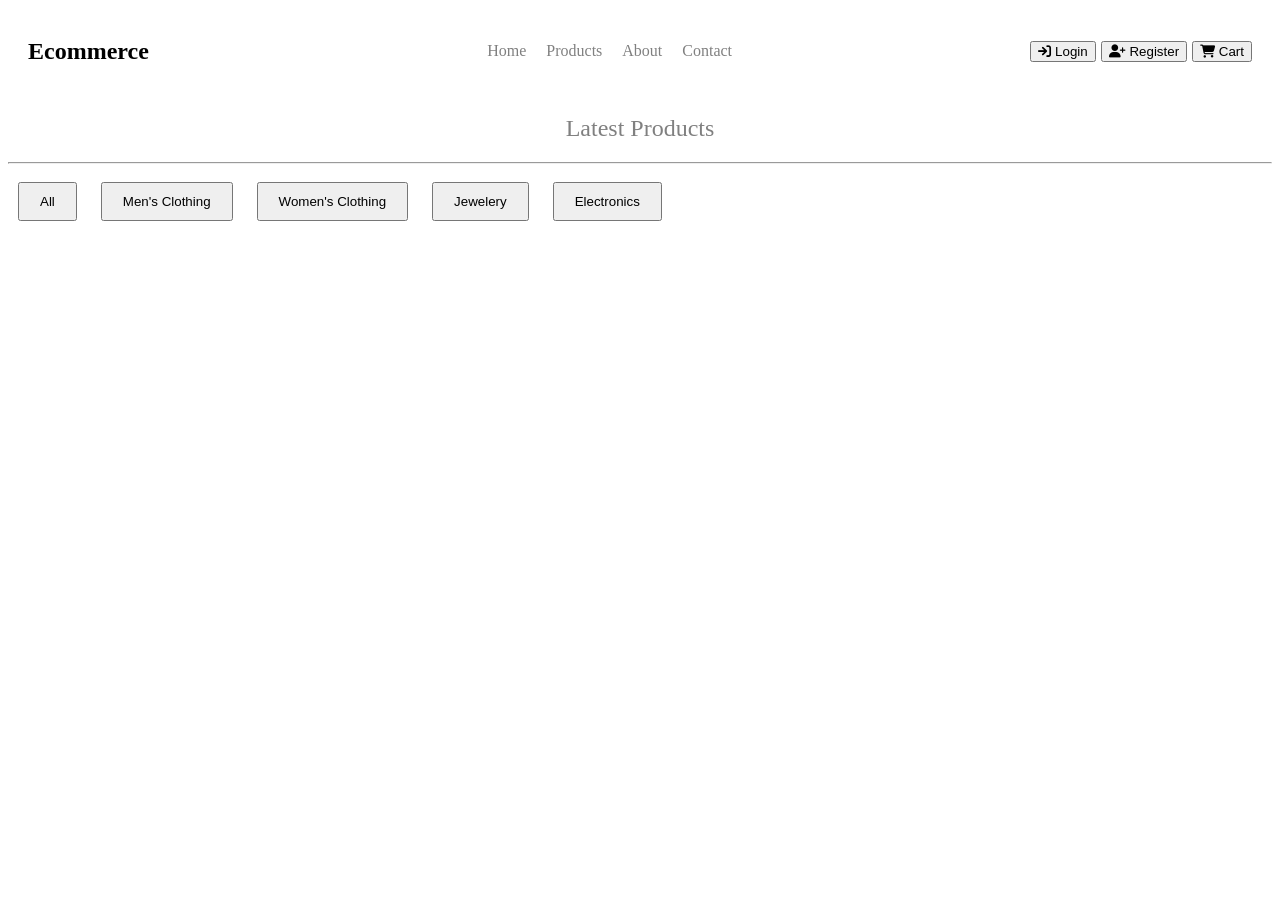
==== project/index.html @ a8e573d9 "indexpg" ====
<!DOCTYPE html>
<html lang="en">

<head>
    <meta charset="UTF-8">
    <meta name="viewport" content="width=device-width, initial-scale=1.0">
    <title>Document</title>
    <link rel="stylesheet" href="https://cdnjs.cloudflare.com/ajax/libs/font-awesome/6.5.1/css/all.min.css" />
</head>
<style>
    /* mobile */

    @media(max-width:426px) {
        #header {
            display: flex;
            justify-content: space-between;
            align-items: center;

        }

        #content {
            list-style: none;
            display: flex;
            gap: 10px;
        }

        #content li a {
            text-decoration: none;
            color: gray;
            font-weight: lighter;

        }

        #header div {
            display: flex;
            gap: 5px;
            border-radius: 10px;
        }
         #element h1{
            text-align: center;
            font-weight:lighter ;
            color: gray;
        }
    }

    /* tablet */

    @media (min-width:427px) and (max-width:768px) {
        #header {
            display: flex;
            justify-content: space-between;
            align-items: center;
            padding: 10px 20px;
        }

        #content {
            list-style: none;
            display: flex;
            gap: 5px;
        }

        #content li a {
            text-decoration: none;
            color: gray;
            font-weight: lighter;
        }

        #header div {
            display: flex;
            gap: 5px;
            border-radius: 10px;
        }
         #element h1{
            text-align: center;
            font-weight:lighter ;
            color: gray;
        }
    }

    /* small laptop */
    @media (min-width:769px) and (max-width:1024px) {
        #header {
            display: flex;
            justify-content: space-between;
            align-items: center;
            padding: 10px 20px;
        }

        #content {
            list-style: none;
            display: flex;
            gap: 20px;
        }

        #content li a {
            text-decoration: none;
            color: gray;
            font-weight: lighter;
        }

        #header div {
            display: flex;
            gap: 5px;
            border-radius: 10px;
        }
         #element h1{
            text-align: center;
            font-weight:lighter ;
            color: gray;
        }
    }

    /* laptop*/

    @media (min-width:1025px) and (max-width:1440px) {
        #header {
            display: flex;
            justify-content: space-between;
            align-items: center;
            padding: 10px 20px;
        }

        #content {
            list-style: none;
            display: flex;
            gap: 20px;
        }

        #content li a {
            text-decoration: none;
            color: gray;
            font-weight: lighter;
        }

        #header div {
            display: flex;
            gap: 5px;
            border-radius: 10px;
        }
        #element h1{
            text-align: center;
            font-weight:lighter ;
            color: gray;
        }
         #element div button{
            text-align: center;
            align-items: center;
            align-content: center;
            padding: 10px 20px;
            margin: 10px;
            gap: 15px;
        }
    }

    /* large laptops */

    @media(min-width:1441px) and (max-width:2560px) {
        #header {
            display: flex;
            justify-content: space-between;
            align-items: center;
            padding: 10px 20px;
        }

        #content {
            list-style: none;
            display: flex;
            gap: 20px;
        }

        #content li a {
            text-decoration: none;
            color: gray;
            font-weight: lighter;
        }

        #header div {
            display: flex;
            gap: 5px;
            border-radius: 10px;
        }
         #element h1{
            text-align: center;
            font-weight:lighter ;
            color: gray;
        }
        #element div button{
            text-align: center;
            gap: 15px;
            align-content: center;
            align-items: center;
        }
    }
</style>

<body>

    <!-- header section -->
    <section id="header">
        <div>
            <h1>Ecommerce</h1>
        </div>
        <ul id="content">
            <li><a href="#">Home</a></li>
            <li><a href="#">Products</a></li>
            <li><a href="#">About</a></li>
            <li><a href="#">Contact</a></li>
        </ul>
        <div>
            <button><i class="fa-solid fa-arrow-right-to-bracket"></i> Login</button>
            <button><i class="fas fa-user-plus"></i> Register</button>
            <button><i class="fas fa-shopping-cart"></i> Cart</button>
        </div>
    </section>

    <!--banner section -->

    <section>
    </section>

    <!-- products section -->

    <section id="element">
        <h1>Latest Products</h1> <hr>

        <div>
            <button>All</button>
            <button>Men's Clothing</button>
            <button>Women's Clothing</button>
            <button>Jewelery</button>
            <button>Electronics</button>
        </div>

    </section>



    <script src="./pro.js"></script>

</body>

</html>
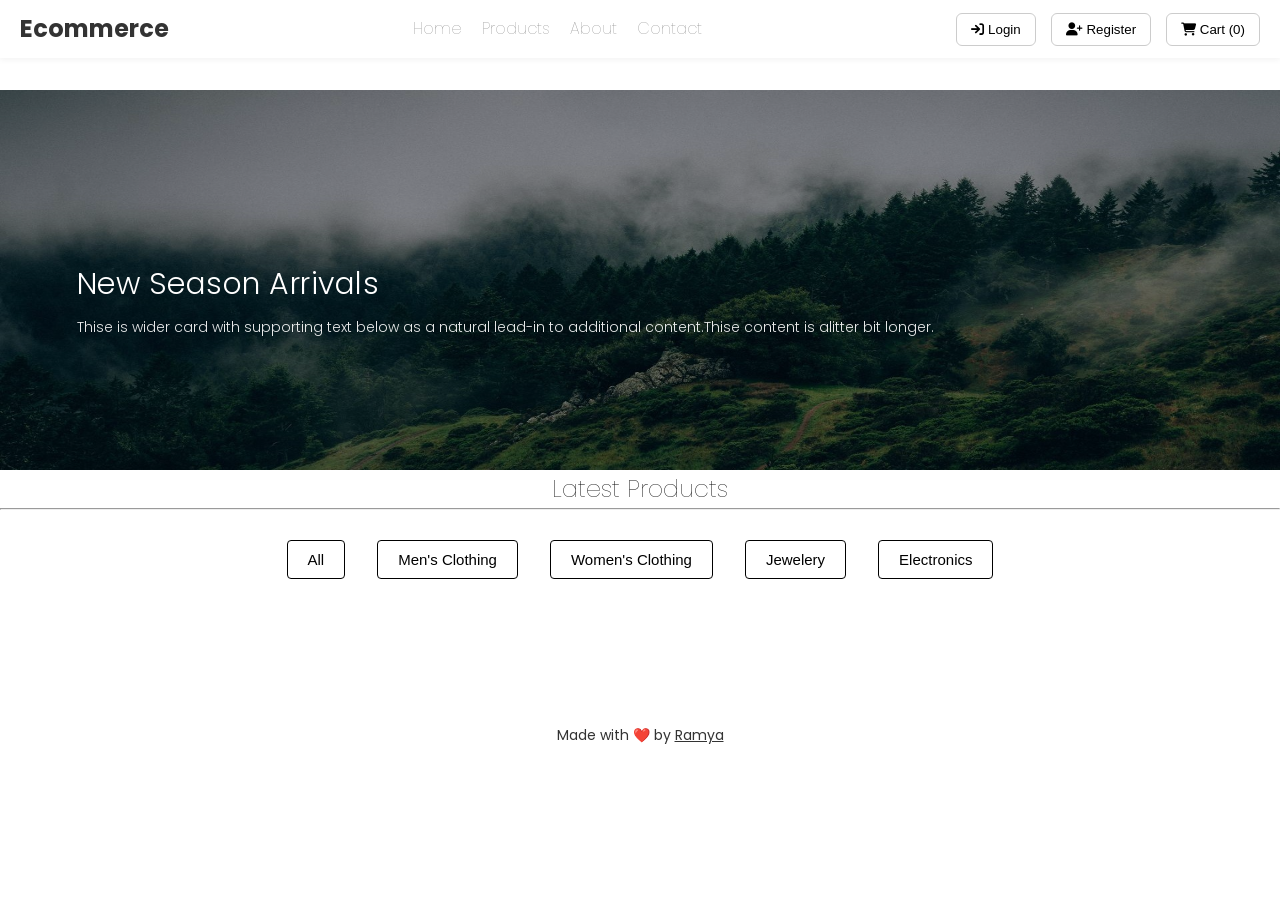
==== commit d2a340a1: "fifth commit" ====
--- a/project/index.html
+++ b/project/index.html
@@ -6,192 +6,11 @@
     <meta name="viewport" content="width=device-width, initial-scale=1.0">
     <title>Document</title>
     <link rel="stylesheet" href="https://cdnjs.cloudflare.com/ajax/libs/font-awesome/6.5.1/css/all.min.css" />
+    <link rel="stylesheet" href="./style.css">
+    <link href="https://fonts.googleapis.com/css2?family=Poppins:wght@300;400;500;600&display=swap" rel="stylesheet">
+
+
 </head>
-<style>
-    /* mobile */
-
-    @media(max-width:426px) {
-        #header {
-            display: flex;
-            justify-content: space-between;
-            align-items: center;
-
-        }
-
-        #content {
-            list-style: none;
-            display: flex;
-            gap: 10px;
-        }
-
-        #content li a {
-            text-decoration: none;
-            color: gray;
-            font-weight: lighter;
-
-        }
-
-        #header div {
-            display: flex;
-            gap: 5px;
-            border-radius: 10px;
-        }
-         #element h1{
-            text-align: center;
-            font-weight:lighter ;
-            color: gray;
-        }
-    }
-
-    /* tablet */
-
-    @media (min-width:427px) and (max-width:768px) {
-        #header {
-            display: flex;
-            justify-content: space-between;
-            align-items: center;
-            padding: 10px 20px;
-        }
-
-        #content {
-            list-style: none;
-            display: flex;
-            gap: 5px;
-        }
-
-        #content li a {
-            text-decoration: none;
-            color: gray;
-            font-weight: lighter;
-        }
-
-        #header div {
-            display: flex;
-            gap: 5px;
-            border-radius: 10px;
-        }
-         #element h1{
-            text-align: center;
-            font-weight:lighter ;
-            color: gray;
-        }
-    }
-
-    /* small laptop */
-    @media (min-width:769px) and (max-width:1024px) {
-        #header {
-            display: flex;
-            justify-content: space-between;
-            align-items: center;
-            padding: 10px 20px;
-        }
-
-        #content {
-            list-style: none;
-            display: flex;
-            gap: 20px;
-        }
-
-        #content li a {
-            text-decoration: none;
-            color: gray;
-            font-weight: lighter;
-        }
-
-        #header div {
-            display: flex;
-            gap: 5px;
-            border-radius: 10px;
-        }
-         #element h1{
-            text-align: center;
-            font-weight:lighter ;
-            color: gray;
-        }
-    }
-
-    /* laptop*/
-
-    @media (min-width:1025px) and (max-width:1440px) {
-        #header {
-            display: flex;
-            justify-content: space-between;
-            align-items: center;
-            padding: 10px 20px;
-        }
-
-        #content {
-            list-style: none;
-            display: flex;
-            gap: 20px;
-        }
-
-        #content li a {
-            text-decoration: none;
-            color: gray;
-            font-weight: lighter;
-        }
-
-        #header div {
-            display: flex;
-            gap: 5px;
-            border-radius: 10px;
-        }
-        #element h1{
-            text-align: center;
-            font-weight:lighter ;
-            color: gray;
-        }
-         #element div button{
-            text-align: center;
-            align-items: center;
-            align-content: center;
-            padding: 10px 20px;
-            margin: 10px;
-            gap: 15px;
-        }
-    }
-
-    /* large laptops */
-
-    @media(min-width:1441px) and (max-width:2560px) {
-        #header {
-            display: flex;
-            justify-content: space-between;
-            align-items: center;
-            padding: 10px 20px;
-        }
-
-        #content {
-            list-style: none;
-            display: flex;
-            gap: 20px;
-        }
-
-        #content li a {
-            text-decoration: none;
-            color: gray;
-            font-weight: lighter;
-        }
-
-        #header div {
-            display: flex;
-            gap: 5px;
-            border-radius: 10px;
-        }
-         #element h1{
-            text-align: center;
-            font-weight:lighter ;
-            color: gray;
-        }
-        #element div button{
-            text-align: center;
-            gap: 15px;
-            align-content: center;
-            align-items: center;
-        }
-    }
-</style>
 
 <body>
 
@@ -201,37 +20,68 @@
             <h1>Ecommerce</h1>
         </div>
         <ul id="content">
-            <li><a href="#">Home</a></li>
-            <li><a href="#">Products</a></li>
-            <li><a href="#">About</a></li>
-            <li><a href="#">Contact</a></li>
+            <li><a href="index.html">Home</a></li>
+            <li><a href="products.html">Products</a></li>
+            <li><a href="about.html">About</a></li>
+            <li><a href="contact.html">Contact</a></li>
         </ul>
-        <div>
-            <button><i class="fa-solid fa-arrow-right-to-bracket"></i> Login</button>
-            <button><i class="fas fa-user-plus"></i> Register</button>
-            <button><i class="fas fa-shopping-cart"></i> Cart</button>
+        <div class="headbut">
+            <a href="login.html" class="btn">
+                <button> <i class="fa-solid fa-arrow-right-to-bracket"></i> Login</button>
+            </a>
+
+            <a href="register.html" class="btn">
+                <button><i class="fas fa-user-plus"></i> Register</button>
+            </a>
+
+            <a href="cart.html" class="btn">
+                <button>
+                    <i class="fas fa-shopping-cart"></i>
+                    Cart (<span id="cart-count">0</span>)
+                </button>
+            </a>
+
         </div>
+
     </section>
 
     <!--banner section -->
-
-    <section>
-    </section>
+    <div class="banner">
+        <img src="../assest/assests/main.png (1).jpg" alt="Banner">
+        <div class="banner-text">
+            <h1>New Season Arrivals</h1>
+            <p>Thise is wider card with supporting text below as a natural lead-in to additional content.Thise
+                content is alitter bit longer.</p>
+        </div>
+    </div>
 
     <!-- products section -->
 
-    <section id="element">
-        <h1>Latest Products</h1> <hr>
+    <section id="ele">
+        <h1>Latest Products</h1>
+        <hr>
+        <div class="but">
+            <button class="but1" data-category="all">All</button>
+            <button class="but1" data-category="men's clothing">Men's Clothing</button>
+            <button class="but1" data-category="women's clothing">Women's Clothing</button>
+            <button class="but1" data-category="jewelery">Jewelery</button>
+            <button class="but1" data-category="electronics">Electronics</button>
+        </div>
 
         <div>
-            <button>All</button>
-            <button>Men's Clothing</button>
-            <button>Women's Clothing</button>
-            <button>Jewelery</button>
-            <button>Electronics</button>
+            <div id="product-container" class="product-container">
+            </div>
         </div>
 
+
     </section>
+
+
+
+    <!-- Footer -->
+    <footer class="foot">
+        Made with ❤️ by <u>Ramya</u>
+    </footer>
 
 
 
@@ -239,6 +89,4 @@
 
 </body>
 
-</html>
-
-
+</html>
--- a/project/style.css
+++ b/project/style.css
@@ -0,0 +1,2760 @@
+* {
+    margin: 0;
+    padding: 0;
+    box-sizing: border-box;
+}
+
+html,
+body {
+    width: 100%;
+    overflow-x: hidden;
+}
+
+body {
+    font-family: 'Poppins', sans-serif;
+    font-weight: 400;
+    color: #333;
+    line-height: 1.6;
+    padding-top: 90px;
+}
+
+#header {
+    position: fixed;
+    top: 0;
+    left: 0;
+    width: 100%;
+    z-index: 9999;
+    background: #fff;
+
+}
+
+/* mobile */
+
+@media(max-width:426px) {
+
+    body {
+        padding-top: 120px;
+    }
+
+    /* header */
+
+    #header {
+        display: flex;
+        flex-direction: column;
+        align-items: center;
+        width: 100%;
+        padding: 10px 5px;
+        gap: 8px;
+        background: #fff;
+        text-align: center;
+    }
+
+    #header h1 {
+        font-size: 22px;
+        margin: 0;
+    }
+
+    #content {
+        display: flex;
+        flex-direction: row;
+        justify-content: center;
+        flex-wrap: nowrap;
+        list-style: none;
+        padding: 0;
+        margin: 0;
+        gap: 15px;
+        font-size: 14px;
+    }
+
+    #content li a {
+        text-decoration: none;
+        color: #000;
+        font-weight: 500;
+    }
+
+    .headbut {
+        display: flex;
+        justify-content: center;
+        flex-wrap: nowrap;
+        gap: 10px;
+        width: 100%;
+    }
+
+    .headbut button {
+        padding: 6px 12px;
+        font-size: 12px;
+        border: 1px solid #ccc;
+        background: #f8f8f8;
+        border-radius: 4px;
+        cursor: pointer;
+        white-space: nowrap;
+    }
+
+    .headbut button:hover {
+        background: #eaeaea;
+    }
+
+    /* Banner */
+
+    .banner {
+        position: relative;
+        width: 100%;
+        height: 220px;
+        margin: 0;
+        overflow: hidden;
+        height: 200px;
+    }
+
+    .banner img {
+        width: 100%;
+        height: 100%;
+        object-fit: cover;
+    }
+
+    .banner-text {
+        position: absolute;
+        top: 50%;
+        left: 5%;
+        transform: translateY(-50%);
+        max-width: 90%;
+        color: #fff;
+        white-space: nowrap;
+        overflow: hidden;
+        text-overflow: ellipsis;
+    }
+
+    .banner-text h1 {
+        font-size: 20px;
+        white-space: nowrap;
+        overflow: hidden;
+        text-overflow: ellipsis;
+    }
+
+    .banner-text p {
+        font-size: 12px;
+        white-space: nowrap;
+        overflow: hidden;
+        text-overflow: ellipsis;
+    }
+
+    /* Products */
+
+    #ele {
+        width: 100%;
+        padding: 0 10px;
+        text-align: center;
+    }
+
+    #ele h1 {
+        text-align: center;
+        margin-bottom: 10px;
+    }
+
+    .but {
+        display: flex;
+        justify-content: center;
+        flex-wrap: wrap;
+        gap: 10px;
+        margin: 15px 0;
+    }
+
+    .but1 {
+        padding: 6px 14px;
+        font-size: 13px;
+        border: 1px solid #ccc;
+        background: #f8f8f8;
+        border-radius: 4px;
+        cursor: pointer;
+    }
+
+    .product-container {
+        display: grid;
+        grid-template-columns: repeat(auto-fit, minmax(220px, 1fr));
+        gap: 15px;
+        padding: 10px;
+    }
+
+    .product-card {
+        border: 1px solid #e0e0e0;
+        border-radius: 6px;
+        padding: 12px;
+        background: #fff;
+        text-align: center;
+        display: flex;
+        flex-direction: column;
+        justify-content: space-between;
+    }
+
+    .product-card img {
+        width: 100%;
+        height: 150px;
+        object-fit: contain;
+        margin-bottom: 8px;
+    }
+
+    .product-title {
+        font-size: 14px;
+        font-weight: 500;
+        margin-bottom: 5px;
+    }
+
+    .desc {
+        font-size: 12px;
+        color: #555;
+        margin: 6px 0;
+        text-align: center;
+        display: -webkit-box;
+        -webkit-line-clamp: 2;
+        -webkit-box-orient: vertical;
+        overflow: hidden;
+        text-overflow: ellipsis;
+        line-height: 1.4;
+        height: 34px;
+    }
+
+    .price {
+        font-size: 15px;
+        font-weight: 600;
+        margin: 8px 0;
+        padding: 6px 0;
+        border-top: 1px solid #eee;
+        border-bottom: 1px solid #eee;
+    }
+
+    .card-buttons {
+        display: flex;
+        justify-content: center;
+        gap: 8px;
+        margin-top: 8px;
+    }
+
+    .card-buttons button {
+        flex: 1;
+        font-size: 12px;
+        padding: 6px;
+        border: 1px solid #ccc;
+        background: #f5f5f5;
+        border-radius: 4px;
+        cursor: pointer;
+    }
+
+    /* About */
+
+    .about-section {
+        width: 90%;
+        margin: 20px auto;
+        padding: 15px;
+        text-align: center;
+    }
+
+    .about-section p {
+        font-size: 14px;
+        line-height: 1.6;
+        color: #555;
+        text-align: center;
+    }
+
+    .about-products-title {
+        text-align: center;
+        margin: 20px 0 10px;
+        font-size: 20px;
+        font-weight: 500;
+    }
+
+    .about-products {
+        display: grid;
+        grid-template-columns: 1fr;
+        gap: 15px;
+        width: 90%;
+        margin: 0 auto;
+    }
+
+    .about-card {
+        border: 1px solid #e5e5e5;
+        border-radius: 6px;
+        padding: 15px;
+        background: #fff;
+        text-align: center;
+    }
+
+    .about-card img {
+        width: 100%;
+        height: 150px;
+        object-fit: contain;
+        margin-bottom: 10px;
+    }
+
+    .about-card h3 {
+        font-size: 16px;
+        margin-bottom: 6px;
+    }
+
+    .about-card p {
+        font-size: 13px;
+        color: #555;
+        line-height: 1.5;
+    }
+
+    /* contact section */
+
+    .contact-section {
+        width: 90%;
+        margin: 30px auto;
+        text-align: center;
+    }
+
+    .contact-section h1 {
+        font-size: 24px;
+        margin-bottom: 15px;
+    }
+
+    .contact-form {
+        display: flex;
+        flex-direction: column;
+        gap: 12px;
+        text-align: left;
+    }
+
+    .contact-form input,
+    .contact-form textarea {
+        width: 100%;
+        padding: 10px;
+        font-size: 14px;
+        border: 1px solid #ccc;
+        border-radius: 6px;
+        outline: none;
+    }
+
+    .contact-form textarea {
+        min-height: 100px;
+        resize: none;
+    }
+
+    .contact-form button {
+        width: 100%;
+        padding: 10px;
+        font-size: 14px;
+        border: none;
+        background: #000;
+        color: #fff;
+        border-radius: 6px;
+        cursor: pointer;
+    }
+
+    .contact-form button:hover {
+        background: #333;
+    }
+
+    /* Login */
+
+    .login-section {
+        width: 100%;
+        max-width: 400px;
+        margin: 60px auto;
+        text-align: center;
+    }
+
+    .login-section h1 {
+        font-size: 36px;
+        margin-bottom: 10px;
+    }
+
+    .login-section hr {
+        width: 100%;
+        border: 1px solid #eee;
+        margin-bottom: 30px;
+    }
+
+    .login-form {
+        display: flex;
+        flex-direction: column;
+        text-align: left;
+    }
+
+    .login-form label {
+        margin: 10px 0 5px;
+        font-weight: 500;
+    }
+
+    .login-form input {
+        padding: 10px;
+        border: 1px solid #ddd;
+        border-radius: 6px;
+        font-size: 14px;
+    }
+
+    .login-form p {
+        margin: 15px 0;
+    }
+
+    .login-form a {
+        color: #0d6efd;
+        text-decoration: none;
+    }
+
+    .login-form a:hover {
+        text-decoration: underline;
+    }
+
+    .login-form button {
+        width: 120px;
+        margin: 20px auto;
+        padding: 10px;
+        border: none;
+        background: #555;
+        color: white;
+        border-radius: 6px;
+        cursor: pointer;
+    }
+
+    .login-form button:hover {
+        background: black;
+    }
+
+    /* Register */
+
+    .register-section {
+        width: 90%;
+        margin: 30px auto;
+        text-align: center;
+    }
+
+    .register-section h1 {
+        font-size: 24px;
+        margin-bottom: 15px;
+    }
+
+    .register-form {
+        display: flex;
+        flex-direction: column;
+        gap: 12px;
+        text-align: left;
+    }
+
+    .register-form input {
+        width: 100%;
+        padding: 10px;
+        font-size: 14px;
+        border: 1px solid #ccc;
+        border-radius: 6px;
+        outline: none;
+    }
+
+    .register-form button {
+        width: 100%;
+        padding: 10px;
+        font-size: 14px;
+        border: none;
+        background: #000;
+        color: #fff;
+        border-radius: 6px;
+        cursor: pointer;
+        margin-top: 5px;
+    }
+
+    .register-form button:hover {
+        background: #333;
+    }
+
+    /* Cart */
+
+    .cart-section {
+        width: 90%;
+        margin: 30px auto;
+        text-align: center;
+    }
+
+    .cart-wrapper {
+        display: flex;
+        flex-direction: column;
+        padding: 10px;
+        align-items: center;
+    }
+
+    .cart-left {
+        width: 100%;
+        display: flex;
+        flex-direction: column;
+        align-items: center;
+    }
+
+    .cart-item {
+        width: 95%;
+        max-width: 350px;
+        flex-direction: column;
+        align-items: flex-start;
+        gap: 10px;
+        margin-bottom: 15px;
+    }
+
+    .cart-img {
+        width: 60px;
+        height: 60px;
+    }
+
+    .cart-info {
+        margin-left: 0;
+    }
+
+    .cart-right {
+        width: 100%;
+        margin-top: 20px;
+    }
+
+    .order-summary {
+        width: 100%;
+    }
+
+    .empty-cart h2 {
+        font-size: 22px;
+        text-align: center;
+    }
+
+    .continue-btn {
+        font-size: 13px;
+    }
+
+    /* add to cart */
+
+    .empty-cart {
+        text-align: center;
+        margin: 40px auto;
+        padding: 40px 30px;
+        width: 420px;
+        background: #fff;
+        border-radius: 10px;
+        box-shadow: 0 4px 15px rgba(0, 0, 0, 0.08);
+    }
+
+    .empty-cart h2 {
+        font-size: 32px;
+        font-weight: 300;
+        color: #555;
+        margin-bottom: 20px;
+    }
+
+    .continue-btn {
+        padding: 10px 22px;
+        border: 1px solid #ccc;
+        background: white;
+        border-radius: 6px;
+        cursor: pointer;
+        transition: 0.3s;
+    }
+
+    .continue-btn:hover {
+        background: black;
+        color: white;
+    }
+
+    .cart-section h1 {
+        text-align: center;
+        margin-bottom: 10px;
+    }
+
+    .cart-wrapper {
+        display: flex;
+        gap: 20px;
+        padding: 20px;
+    }
+
+    .cart-left {
+        width: 70%;
+        border: 1px solid #ddd;
+        padding: 15px;
+        border-radius: 6px;
+    }
+
+    .cart-right {
+        width: 30%;
+        border: 1px solid #ddd;
+        padding: 15px;
+        border-radius: 6px;
+        height: fit-content;
+    }
+
+    .cart-item {
+        display: flex;
+        align-items: center;
+        justify-content: space-between;
+        margin: 15px 0;
+    }
+
+    .cart-img {
+        width: 80px;
+        height: 80px;
+        object-fit: contain;
+    }
+
+    .cart-info {
+        flex: 1;
+        margin-left: 20px;
+    }
+
+    .qty-box button {
+        padding: 4px 10px;
+        margin: 0 5px;
+    }
+
+    .checkout-btn {
+        width: 100%;
+        padding: 10px;
+        background: #222;
+        color: white;
+        border: none;
+        border-radius: 6px;
+        margin-top: 10px;
+    }
+
+    .empty-cart {
+        text-align: center;
+        margin: 80px auto;
+        padding: 0;
+        width: auto;
+        background: none;
+        border: none;
+        box-shadow: none;
+    }
+
+    .empty-cart h2 {
+        font-size: 36px;
+        font-weight: 300;
+        color: #666;
+        margin-bottom: 20px;
+    }
+
+    .continue-btn {
+        padding: 8px 18px;
+        border: 1px solid #bbb;
+        background: white;
+        border-radius: 4px;
+        cursor: pointer;
+    }
+
+    .continue-btn:hover {
+        background: black;
+        color: white;
+    }
+
+    .cart-wrapper.empty-mode {
+        display: flex;
+        justify-content: center;
+        align-items: center;
+        min-height: 400px;
+    }
+
+    .cart-wrapper.empty-mode .cart-right {
+        display: none;
+    }
+
+    .cart-wrapper.empty-mode .cart-left {
+        width: 100%;
+        border: none;
+        padding: 0;
+        background: none;
+    }
+
+    /* Footer */
+
+    .foot {
+        text-align: center;
+        padding: 15px;
+        margin-top: 20px;
+        font-size: 14px;
+    }
+}
+
+/* tablet */
+
+@media (min-width:427px) and (max-width:768px) {
+
+    /* header section */
+
+    #header {
+        display: flex;
+        justify-content: space-between;
+        align-items: center;
+        padding: 10px 20px;
+    }
+
+    #content {
+        list-style: none;
+        display: flex;
+        gap: 5px;
+    }
+
+    #content li a {
+        text-decoration: none;
+        color: gray;
+        font-weight: lighter;
+    }
+
+    #header div {
+        display: flex;
+        gap: 5px;
+        border-radius: 10px;
+    }
+
+    #ele h1 {
+        text-align: center;
+        font-weight: lighter;
+        color: gray;
+    }
+
+    #ele {
+        width: 100%;
+        max-width: 100%;
+        overflow-x: hidden;
+        padding: 0 10px;
+    }
+
+    /* Banner section */
+
+    .banner {
+        position: relative;
+        width: 100%;
+        height: 300px;
+        overflow: hidden;
+    }
+
+    .banner img {
+        width: 100%;
+        height: 100%;
+        object-fit: cover;
+    }
+
+    .banner-text {
+        position: absolute;
+        top: 50%;
+        left: 40px;
+        right: 40px;
+        transform: translateY(-50%);
+        color: white;
+        text-align: left;
+    }
+
+    .banner-text h1 {
+        font-size: 26px;
+        margin: 0;
+        white-space: nowrap;
+        overflow: hidden;
+        text-overflow: ellipsis;
+    }
+
+    .banner-text p {
+        font-size: 14px;
+        margin-top: 5px;
+        white-space: nowrap;
+        overflow: hidden;
+        text-overflow: ellipsis;
+    }
+
+    .but {
+        display: flex;
+        justify-content: center;
+        flex-wrap: wrap;
+        gap: 12px;
+        margin: 15px 0;
+    }
+
+    .but1 {
+        padding: 6px 12px;
+        border: 1px solid #ccc;
+        background: white;
+        cursor: pointer;
+        border-radius: 4px;
+        font-size: 13px;
+    }
+
+    /* Products section */
+
+    .product-container {
+        display: grid;
+        grid-template-columns: repeat(2, 1fr);
+        gap: 20px;
+        padding: 20px;
+    }
+
+    .product-card {
+        border: 1px solid #e0e0e0;
+        border-radius: 10px;
+        padding: 14px;
+        background: #fff;
+        display: flex;
+        flex-direction: column;
+        height: 100%;
+        box-shadow: 0 2px 6px rgba(0, 0, 0, 0.05);
+    }
+
+    .product-card img {
+        width: 100%;
+        height: 170px;
+        object-fit: contain;
+        background: #f8f8f8;
+        border-radius: 8px;
+        padding: 10px;
+        margin-bottom: 10px;
+    }
+
+    .product-card h4 {
+        font-size: 15px;
+        font-weight: 500;
+        margin: 6px 0;
+        white-space: nowrap;
+        overflow: hidden;
+        text-overflow: ellipsis;
+    }
+
+    .product-card .desc {
+        font-size: 13px;
+        color: #666;
+        margin-bottom: 8px;
+        display: -webkit-box;
+        -webkit-line-clamp: 3;
+        -webkit-box-orient: vertical;
+        overflow: hidden;
+    }
+
+    .product-card .price {
+        font-size: 15px;
+        font-weight: 600;
+        padding: 8px 0;
+        margin: 8px 0;
+        border-top: 1px solid #eee;
+        border-bottom: 1px solid #eee;
+        text-align: center;
+    }
+
+    .card-buttons {
+        margin-top: auto;
+        display: flex;
+        gap: 10px;
+    }
+
+    .card-buttons button {
+        flex: 1;
+        padding: 8px;
+        font-size: 13px;
+        border-radius: 4px;
+        cursor: pointer;
+        border: 1px solid #ccc;
+    }
+
+    /* about section */
+
+    .about-section {
+        padding: 20px;
+        text-align: center;
+    }
+
+    .about-section h1 {
+        font-size: 28px;
+        font-weight: 500;
+        margin-bottom: 10px;
+    }
+
+    .about-section p {
+        max-width: 700px;
+        margin: 0 auto 25px auto;
+        font-size: 14px;
+        line-height: 1.7;
+        color: #555;
+        text-align: justify;
+    }
+
+    .about-section h2 {
+        font-size: 22px;
+        font-weight: 500;
+        margin-bottom: 20px;
+        text-align: center;
+    }
+
+    .about-products {
+        display: grid;
+        grid-template-columns: repeat(2, 1fr);
+        gap: 20px;
+        padding: 10px 20px;
+    }
+
+    .about-card {
+        border: 1px solid #e0e0e0;
+        border-radius: 10px;
+        padding: 15px;
+        background: #fff;
+        text-align: center;
+        font-size: 16px;
+        font-weight: 500;
+        box-shadow: 0 2px 6px rgba(0, 0, 0, 0.05);
+        display: flex;
+        flex-direction: column;
+        justify-content: space-between;
+    }
+
+    .about-card img {
+        width: 100%;
+        height: 160px;
+        object-fit: contain;
+        margin-top: 10px;
+        background: #f8f8f8;
+        border-radius: 8px;
+        padding: 10px;
+    }
+
+    /* contact section */
+
+    .contact-section {
+        width: 90%;
+        margin: 30px auto;
+        text-align: center;
+    }
+
+    .contact-section h1 {
+        font-size: 24px;
+        margin-bottom: 15px;
+    }
+
+    .contact-form {
+        display: flex;
+        flex-direction: column;
+        gap: 12px;
+        text-align: left;
+    }
+
+    .contact-form input,
+    .contact-form textarea {
+        width: 100%;
+        padding: 10px;
+        font-size: 14px;
+        border: 1px solid #ccc;
+        border-radius: 6px;
+        outline: none;
+    }
+
+    .contact-form textarea {
+        min-height: 100px;
+        resize: none;
+    }
+
+    .contact-form button {
+        width: 100%;
+        padding: 10px;
+        font-size: 14px;
+        border: none;
+        background: #000;
+        color: #fff;
+        border-radius: 6px;
+        cursor: pointer;
+    }
+
+    .contact-form button:hover {
+        background: #333;
+    }
+
+    /* Login */
+
+    .login-section {
+        width: 100%;
+        max-width: 400px;
+        margin: 60px auto;
+        text-align: center;
+    }
+
+    .login-section h1 {
+        font-size: 36px;
+        margin-bottom: 10px;
+    }
+
+    .login-section hr {
+        width: 100%;
+        border: 1px solid #eee;
+        margin-bottom: 30px;
+    }
+
+    .login-form {
+        display: flex;
+        flex-direction: column;
+        text-align: left;
+    }
+
+    .login-form label {
+        margin: 10px 0 5px;
+        font-weight: 500;
+    }
+
+    .login-form input {
+        padding: 10px;
+        border: 1px solid #ddd;
+        border-radius: 6px;
+        font-size: 14px;
+    }
+
+    .login-form p {
+        margin: 15px 0;
+    }
+
+    .login-form a {
+        color: #0d6efd;
+        text-decoration: none;
+    }
+
+    .login-form a:hover {
+        text-decoration: underline;
+    }
+
+    .login-form button {
+        width: 120px;
+        margin: 20px auto;
+        padding: 10px;
+        border: none;
+        background: #555;
+        color: white;
+        border-radius: 6px;
+        cursor: pointer;
+    }
+
+    .login-form button:hover {
+        background: black;
+    }
+
+
+    /* Register */
+
+    .register-section {
+        width: 90%;
+        margin: 30px auto;
+        text-align: center;
+    }
+
+    .register-section h1 {
+        font-size: 24px;
+        margin-bottom: 15px;
+    }
+
+    .register-form {
+        display: flex;
+        flex-direction: column;
+        gap: 12px;
+        text-align: left;
+    }
+
+    .register-form input {
+        width: 100%;
+        padding: 10px;
+        font-size: 14px;
+        border: 1px solid #ccc;
+        border-radius: 6px;
+        outline: none;
+    }
+
+    .register-form button {
+        width: 100%;
+        padding: 10px;
+        font-size: 14px;
+        border: none;
+        background: #000;
+        color: #fff;
+        border-radius: 6px;
+        cursor: pointer;
+        margin-top: 5px;
+    }
+
+    .register-form button:hover {
+        background: #333;
+    }
+
+    /* Cart */
+
+    .cart-section {
+        width: 90%;
+        margin: 30px auto;
+        text-align: center;
+    }
+
+    .cart-wrapper {
+        display: flex;
+        flex-direction: column;
+        padding: 10px;
+        align-items: center;
+    }
+
+    .cart-left {
+        width: 100%;
+        display: flex;
+        flex-direction: column;
+        align-items: center;
+    }
+
+    .cart-item {
+        width: 95%;
+        max-width: 350px;
+        flex-direction: column;
+        align-items: flex-start;
+        gap: 10px;
+        margin-bottom: 15px;
+    }
+
+    .cart-img {
+        width: 60px;
+        height: 60px;
+    }
+
+    .cart-info {
+        margin-left: 0;
+    }
+
+    .cart-right {
+        width: 100%;
+        margin-top: 20px;
+    }
+
+    .order-summary {
+        width: 100%;
+    }
+
+    .empty-cart h2 {
+        font-size: 22px;
+        text-align: center;
+    }
+
+    .continue-btn {
+        font-size: 13px;
+    }
+
+    /* add to cart */
+
+    .empty-cart {
+        text-align: center;
+        margin: 40px auto;
+        padding: 40px 30px;
+        width: 420px;
+        background: #fff;
+        border-radius: 10px;
+        box-shadow: 0 4px 15px rgba(0, 0, 0, 0.08);
+    }
+
+    .empty-cart h2 {
+        font-size: 32px;
+        font-weight: 300;
+        color: #555;
+        margin-bottom: 20px;
+    }
+
+    .continue-btn {
+        padding: 10px 22px;
+        border: 1px solid #ccc;
+        background: white;
+        border-radius: 6px;
+        cursor: pointer;
+        transition: 0.3s;
+    }
+
+    .continue-btn:hover {
+        background: black;
+        color: white;
+    }
+
+    .cart-section h1 {
+        text-align: center;
+        margin-bottom: 10px;
+    }
+
+    .cart-wrapper {
+        display: flex;
+        gap: 20px;
+        padding: 20px;
+    }
+
+    .cart-left {
+        width: 70%;
+        border: 1px solid #ddd;
+        padding: 15px;
+        border-radius: 6px;
+    }
+
+    .cart-right {
+        width: 30%;
+        border: 1px solid #ddd;
+        padding: 15px;
+        border-radius: 6px;
+        height: fit-content;
+    }
+
+    .cart-item {
+        display: flex;
+        align-items: center;
+        justify-content: space-between;
+        margin: 15px 0;
+    }
+
+    .cart-img {
+        width: 80px;
+        height: 80px;
+        object-fit: contain;
+    }
+
+    .cart-info {
+        flex: 1;
+        margin-left: 20px;
+    }
+
+    .qty-box button {
+        padding: 4px 10px;
+        margin: 0 5px;
+    }
+
+    .checkout-btn {
+        width: 100%;
+        padding: 10px;
+        background: #222;
+        color: white;
+        border: none;
+        border-radius: 6px;
+        margin-top: 10px;
+    }
+
+    .empty-cart {
+        text-align: center;
+        margin: 80px auto;
+        padding: 0;
+        width: auto;
+        background: none;
+        border: none;
+        box-shadow: none;
+    }
+
+    .empty-cart h2 {
+        font-size: 36px;
+        font-weight: 300;
+        color: #666;
+        margin-bottom: 20px;
+    }
+
+    .continue-btn {
+        padding: 8px 18px;
+        border: 1px solid #bbb;
+        background: white;
+        border-radius: 4px;
+        cursor: pointer;
+    }
+
+    .continue-btn:hover {
+        background: black;
+        color: white;
+    }
+
+    .cart-wrapper.empty-mode {
+        display: flex;
+        justify-content: center;
+        align-items: center;
+        min-height: 400px;
+    }
+
+    .cart-wrapper.empty-mode .cart-right {
+        display: none;
+    }
+
+    .cart-wrapper.empty-mode .cart-left {
+        width: 100%;
+        border: none;
+        padding: 0;
+        background: none;
+    }
+
+
+    /* footer section */
+    .foot {
+        text-align: center;
+        padding: 15px;
+        margin-top: 20px;
+        font-size: 14px;
+    }
+}
+
+/* small laptop */
+
+@media (min-width:769px) and (max-width:1024px) {
+
+    /* header section */
+
+    #header {
+        display: flex;
+        justify-content: space-between;
+        align-items: center;
+        padding: 10px 20px;
+    }
+
+    #content {
+        list-style: none;
+        display: flex;
+        gap: 20px;
+    }
+
+    #content li a {
+        text-decoration: none;
+        color: gray;
+        font-weight: lighter;
+    }
+
+    #header div {
+        display: flex;
+        gap: 5px;
+        border-radius: 10px;
+    }
+
+    #ele h1 {
+        text-align: center;
+        font-weight: lighter;
+        color: gray;
+    }
+
+    /* Banner section */
+
+    .banner {
+        position: relative;
+        width: 100%;
+        height: 420px;
+        overflow: hidden;
+    }
+
+    .banner img {
+        width: 100%;
+        height: 100%;
+        object-fit: cover;
+        display: block;
+    }
+
+    .banner::before {
+        content: "";
+        position: absolute;
+        inset: 0;
+        background: rgba(0, 0, 0, 0.35);
+    }
+
+    .banner-text {
+        position: absolute;
+        top: 50%;
+        left: 70px;
+        right: 70px;
+        transform: translateY(-50%);
+        color: #fff;
+        z-index: 2;
+        max-width: 650px;
+    }
+
+    .banner-text h1 {
+        font-size: 36px;
+        margin-bottom: 8px;
+        width: 100%;
+
+        white-space: nowrap;
+        overflow: hidden;
+        text-overflow: ellipsis;
+    }
+
+    .banner-text p {
+        font-size: 16px;
+        width: 100%;
+        white-space: nowrap;
+        overflow: hidden;
+        text-overflow: ellipsis;
+    }
+
+    /* product card */
+
+    #ele {
+        padding: 20px;
+        text-align: center;
+    }
+
+    #ele h1 {
+        text-align: center;
+        font-weight: 500;
+        margin-bottom: 10px;
+    }
+
+    .but {
+        display: flex;
+        justify-content: center;
+        flex-wrap: nowrap;
+        gap: 15px;
+        margin: 20px 0;
+        overflow-x: auto;
+    }
+
+    .but1 {
+        padding: 8px 16px;
+        border: 1px solid #ccc;
+        background: #fff;
+        border-radius: 4px;
+        cursor: pointer;
+        font-size: 14px;
+        white-space: nowrap;
+    }
+
+    .product-container {
+        display: grid;
+        grid-template-columns: repeat(3, 1fr);
+        gap: 25px;
+        padding: 20px 40px;
+    }
+
+    .product-card {
+        border: 1px solid #e0e0e0;
+        border-radius: 10px;
+        padding: 15px;
+        background: #fff;
+        display: flex;
+        flex-direction: column;
+        height: 100%;
+        box-shadow: 0 2px 6px rgba(0, 0, 0, 0.05);
+    }
+
+    .product-card img {
+        width: 100%;
+        height: 180px;
+        object-fit: contain;
+        background: #f8f8f8;
+        border-radius: 8px;
+        padding: 10px;
+        margin-bottom: 10px;
+    }
+
+    .product-card h4 {
+        font-size: 16px;
+        font-weight: 500;
+        margin-bottom: 6px;
+        white-space: nowrap;
+        overflow: hidden;
+        text-overflow: ellipsis;
+    }
+
+    .product-card .desc {
+        font-size: 13px;
+        color: #666;
+        margin-bottom: 8px;
+        display: -webkit-box;
+        -webkit-line-clamp: 3;
+        -webkit-box-orient: vertical;
+        overflow: hidden;
+    }
+
+    .product-card .price {
+        font-size: 15px;
+        font-weight: 600;
+        padding: 8px 0;
+        margin: 10px 0;
+        border-top: 1px solid #eee;
+        border-bottom: 1px solid #eee;
+        text-align: center;
+    }
+
+    .card-buttons {
+        margin-top: auto;
+        display: flex;
+        gap: 10px;
+    }
+
+    .card-buttons button {
+        flex: 1;
+        padding: 8px;
+        font-size: 14px;
+        border-radius: 4px;
+        cursor: pointer;
+        border: 1px solid #ccc;
+    }
+
+    /* About Section */
+
+    .about-section {
+        max-width: 1000px;
+        margin: 40px auto;
+        padding: 20px;
+        text-align: center;
+    }
+
+    .about-section p {
+        color: gray;
+        line-height: 1.7;
+        margin: 15px 0;
+    }
+
+    .about-products {
+        display: grid;
+        grid-template-columns: repeat(auto-fit, minmax(200px, 1fr));
+        gap: 20px;
+        margin-top: 30px;
+    }
+
+    .about-card {
+        border: 1px solid #ddd;
+        padding: 20px;
+        border-radius: 6px;
+        font-weight: bold;
+    }
+
+    .about-card img {
+        width: 100%;
+        height: 150px;
+        object-fit: cover;
+        margin-top: 10px;
+    }
+}
+
+/* laptop*/
+
+@media (min-width:1024px) and (max-width:1440px) {
+
+    /* header section */
+
+    #header {
+        display: flex;
+        justify-content: space-between;
+        align-items: center;
+        padding: 10px 20px;
+    }
+
+    #content {
+        list-style: none;
+        display: flex;
+        gap: 20px;
+    }
+
+    #content li a {
+        text-decoration: none;
+        color: gray;
+        font-weight: lighter;
+    }
+
+    #header div {
+        display: flex;
+        gap: 5px;
+        border-radius: 10px;
+    }
+
+    #content li a:hover {
+        color: black;
+    }
+
+    .headbut button {
+        padding: 8px 14px;
+        border: 1px solid #ccc;
+        background: white;
+        border-radius: 6px;
+        cursor: pointer;
+        margin-left: 10px;
+    }
+
+    .headbut button:hover {
+        background: black;
+        color: white;
+    }
+
+    .btn {
+        text-decoration: none;
+    }
+
+    /* banner section */
+
+    body {
+        font-family: 'Poppins', sans-serif;
+    }
+
+    .banner {
+        position: relative;
+        width: 100%;
+        height: 380px;
+        overflow: hidden;
+    }
+
+    .banner img {
+        width: 100%;
+        height: 100%;
+    }
+
+    .banner::after {
+        content: "";
+        position: absolute;
+        top: 0;
+        left: 0;
+        width: 100%;
+        height: 100%;
+        background: rgba(0, 0, 0, 0.35);
+    }
+
+    .banner-text {
+        position: absolute;
+        top: 55%;
+        left: 6%;
+        transform: translateY(-50%);
+        color: white;
+        max-width: 900px;
+        z-index: 2;
+    }
+
+    .banner-text h1 {
+        font-size: 30px;
+        font-weight: 300;
+        letter-spacing: 0.5px;
+        margin-bottom: 8px;
+    }
+
+    .banner-text p {
+        font-size: 14px;
+        font-weight: 300;
+        line-height: 1.6;
+        color: rgba(255, 255, 255, 0.9);
+    }
+
+    /* Card section */
+
+    #ele h1 {
+        text-align: center;
+        font-weight: lighter;
+        color: black;
+    }
+
+    #ele {
+        width: 100%;
+        margin: 0 auto;
+    }
+
+    .product-container {
+        display: grid;
+        grid-template-columns: repeat(auto-fit, minmax(280px, 280px));
+        justify-content: center;
+        gap: 40px;
+        padding: 40px 20px;
+    }
+
+    .product-card {
+        width: 280px;
+        box-sizing: border-box;
+    }
+
+    .product-card .price {
+        margin: 12px -18px;
+        padding: 8px 0;
+        border-top: 1px solid #d4d1d1;
+        border-bottom: 1px solid #d4d1d1;
+    }
+
+    #header {
+        background: white;
+        box-shadow: 0 2px 6px rgba(0, 0, 0, 0.05);
+    }
+
+    #ele div button {
+        text-align: center;
+        align-items: center;
+        align-content: center;
+        padding: 10px 20px;
+        margin: 10px;
+        gap: 15px;
+    }
+
+    .but {
+        width: 100%;
+        display: flex;
+        justify-content: center;
+        align-items: center;
+        flex-wrap: wrap;
+        gap: 12px;
+        margin: 20px 0;
+    }
+
+    .but1 {
+        padding: 10px 18px;
+        border: 1px solid #000;
+        background: white;
+        cursor: pointer;
+        font-size: 15px;
+        border-radius: 4px;
+        transition: 0.3s;
+    }
+
+    .but1:hover {
+        background: black;
+        color: white;
+    }
+
+    .but1.active {
+        background: black;
+        color: white;
+    }
+
+    .product-card {
+        width: 280px;
+        background: #fff;
+        border: 1px solid rgb(212, 209, 209);
+        border-radius: 6px;
+        padding: 18px;
+        text-align: center;
+        display: flex;
+        flex-direction: column;
+    }
+
+    .product-card img {
+        width: 100%;
+        height: 180px;
+        object-fit: contain;
+        margin-bottom: 10px;
+    }
+
+    .product-card h4 {
+        font-size: 15px;
+        font-weight: 600;
+        margin: 8px 0;
+    }
+
+    .card-buttons {
+        margin-top: 10px;
+        display: flex;
+        justify-content: center;
+        gap: 10px;
+    }
+
+    #products {
+        border: 1px solid black;
+        background-color: whitesmoke;
+        padding: 10px;
+        gap: 10px;
+        border-radius: 10px;
+        display: flex;
+        flex-wrap: wrap;
+    }
+
+    .product-card .desc {
+        font-size: 13px;
+        color: #666;
+        line-height: 1.5;
+        min-height: 60px;
+        display: -webkit-box;
+        -webkit-line-clamp: 3;
+        -webkit-box-orient: vertical;
+        overflow: hidden;
+    }
+
+    .card-buttons button {
+        background: #222;
+        color: white;
+        border: none;
+        padding: 6px 12px;
+        border-radius: 4px;
+        font-size: 13px;
+        cursor: pointer;
+    }
+
+    .card-buttons button:hover {
+        background: #444;
+    }
+
+    .product-title {
+        font-size: 16px;
+        font-weight: 600;
+        margin: 10px 0 5px;
+        height: 40px;
+        overflow: hidden;
+    }
+
+    .product-desc {
+        font-size: 13px;
+        color: #666;
+        height: 48px;
+        overflow: hidden;
+        line-height: 1.4;
+    }
+
+    .price-box {
+        margin: 10px 0;
+        font-size: 18px;
+        color: #444;
+        border-top: 1px solid #eee;
+        border-bottom: 1px solid #eee;
+        padding: 8px 0;
+    }
+
+    .price-line {
+        border: none;
+        border-top: 1px solid gray;
+        margin: 6px 0;
+    }
+
+    .price {
+        font-size: 16px;
+        font-weight: bold;
+        color: #444;
+    }
+
+    /* about section */
+
+    .about-section {
+        max-width: 1000px;
+        margin: 40px auto;
+        padding: 20px;
+        text-align: center;
+    }
+
+    .about-section p {
+        color: gray;
+        line-height: 1.7;
+        margin: 15px 0;
+    }
+
+    .about-products {
+        display: grid;
+        grid-template-columns: repeat(auto-fit, minmax(200px, 1fr));
+        gap: 20px;
+        margin-top: 30px;
+    }
+
+    .about-card {
+        border: 1px solid #ddd;
+        padding: 20px;
+        border-radius: 6px;
+        font-weight: bold;
+    }
+
+    .about-card img {
+        width: 100%;
+        height: 150px;
+        object-fit: cover;
+        margin-top: 10px;
+    }
+
+    /* Contact Section */
+
+    .contact-section {
+        max-width: 300px;
+        margin: 60px auto;
+        text-align: center;
+    }
+
+    .contact-section hr {
+        margin-bottom: 20px;
+        border: none;
+        height: 1px;
+        background-color: #ddd;
+    }
+
+    .contact-section h1 {
+        font-size: 36px;
+        font-weight: 600;
+        margin-bottom: 10px;
+    }
+
+    .contact-form {
+        display: flex;
+        flex-direction: column;
+        align-items: center;
+    }
+
+    .contact-form label {
+        width: 100%;
+        text-align: left;
+        font-size: 15px;
+        font-weight: 500;
+        margin-bottom: 6px;
+    }
+
+    .contact-form input,
+    .contact-form textarea {
+        width: 100%;
+        padding: 12px 14px;
+        font-size: 14px;
+        border-radius: 8px;
+        border: 1px solid #d0d7de;
+        outline: none;
+        margin-bottom: 20px;
+    }
+
+    .contact-form input::placeholder,
+    .contact-form textarea::placeholder {
+        color: #8c959f;
+    }
+
+    .contact-form input:focus,
+    .contact-form textarea:focus {
+        border-color: #000;
+    }
+
+    .contact-form button {
+        background-color: #6c6c6c;
+        color: #fff;
+        border: none;
+        padding: 10px 30px;
+        border-radius: 8px;
+        font-size: 15px;
+        cursor: pointer;
+    }
+
+    .contact-form button:hover {
+        background-color: #000;
+        transition: 0.3s;
+    }
+
+    /* login section */
+
+    .login-section {
+        width: 100%;
+        max-width: 400px;
+        margin: 60px auto;
+        text-align: center;
+    }
+
+    .login-section h1 {
+        font-size: 36px;
+        margin-bottom: 10px;
+    }
+
+    .login-section hr {
+        width: 100%;
+        border: 1px solid #eee;
+        margin-bottom: 30px;
+    }
+
+    .login-form {
+        display: flex;
+        flex-direction: column;
+        text-align: left;
+    }
+
+    .login-form label {
+        margin: 10px 0 5px;
+        font-weight: 500;
+    }
+
+    .login-form input {
+        padding: 10px;
+        border: 1px solid #ddd;
+        border-radius: 6px;
+        font-size: 14px;
+    }
+
+    .login-form p {
+        margin: 15px 0;
+    }
+
+    .login-form a {
+        color: #0d6efd;
+        text-decoration: none;
+    }
+
+    .login-form a:hover {
+        text-decoration: underline;
+    }
+
+    .login-form button {
+        width: 120px;
+        margin: 20px auto;
+        padding: 10px;
+        border: none;
+        background: #555;
+        color: white;
+        border-radius: 6px;
+        cursor: pointer;
+    }
+
+    .login-form button:hover {
+        background: black;
+    }
+
+    /* register section */
+
+    .register-section {
+        width: 100%;
+        max-width: 400px;
+        margin: 60px auto;
+        text-align: center;
+    }
+
+    .register-section h1 {
+        font-size: 36px;
+        margin-bottom: 10px;
+    }
+
+    .register-section hr {
+        width: 100%;
+        border: 1px solid #eee;
+        margin-bottom: 30px;
+    }
+
+    .register-form {
+        display: flex;
+        flex-direction: column;
+        text-align: left;
+    }
+
+    .register-form label {
+        margin: 10px 0 5px;
+        font-weight: 500;
+    }
+
+    .register-form input {
+        padding: 10px;
+        border: 1px solid #ddd;
+        border-radius: 6px;
+        font-size: 14px;
+    }
+
+    .register-form p {
+        margin: 15px 0;
+    }
+
+    .register-form a {
+        color: #0d6efd;
+        text-decoration: none;
+    }
+
+    .register-form a:hover {
+        text-decoration: underline;
+    }
+
+    .register-form button {
+        width: 130px;
+        margin: 20px auto;
+        padding: 10px;
+        border: none;
+        background: #555;
+        color: white;
+        border-radius: 6px;
+        cursor: pointer;
+    }
+
+    .register-form button:hover {
+        background: black;
+    }
+
+    /* add to cart */
+
+    .empty-cart {
+        text-align: center;
+        margin: 40px auto;
+        padding: 40px 30px;
+        width: 420px;
+        background: #fff;
+        border-radius: 10px;
+        box-shadow: 0 4px 15px rgba(0, 0, 0, 0.08);
+    }
+
+    .empty-cart h2 {
+        font-size: 32px;
+        font-weight: 300;
+        color: #555;
+        margin-bottom: 20px;
+    }
+
+    .continue-btn {
+        padding: 10px 22px;
+        border: 1px solid #ccc;
+        background: white;
+        border-radius: 6px;
+        cursor: pointer;
+        transition: 0.3s;
+    }
+
+    .continue-btn:hover {
+        background: black;
+        color: white;
+    }
+
+    .cart-section h1 {
+        text-align: center;
+        margin-bottom: 10px;
+    }
+
+    .cart-wrapper {
+        display: flex;
+        gap: 20px;
+        padding: 20px;
+    }
+
+    .cart-left {
+        width: 70%;
+        border: 1px solid #ddd;
+        padding: 15px;
+        border-radius: 6px;
+    }
+
+    .cart-right {
+        width: 30%;
+        border: 1px solid #ddd;
+        padding: 15px;
+        border-radius: 6px;
+        height: fit-content;
+    }
+
+    .cart-item {
+        display: flex;
+        align-items: center;
+        justify-content: space-between;
+        margin: 15px 0;
+    }
+
+    .cart-img {
+        width: 80px;
+        height: 80px;
+        object-fit: contain;
+    }
+
+    .cart-info {
+        flex: 1;
+        margin-left: 20px;
+    }
+
+    .qty-box button {
+        padding: 4px 10px;
+        margin: 0 5px;
+    }
+
+    .checkout-btn {
+        width: 100%;
+        padding: 10px;
+        background: #222;
+        color: white;
+        border: none;
+        border-radius: 6px;
+        margin-top: 10px;
+    }
+
+    .empty-cart {
+        text-align: center;
+        margin: 80px auto;
+        padding: 0;
+        width: auto;
+        background: none;
+        border: none;
+        box-shadow: none;
+    }
+
+    .empty-cart h2 {
+        font-size: 36px;
+        font-weight: 300;
+        color: #666;
+        margin-bottom: 20px;
+    }
+
+    .continue-btn {
+        padding: 8px 18px;
+        border: 1px solid #bbb;
+        background: white;
+        border-radius: 4px;
+        cursor: pointer;
+    }
+
+    .continue-btn:hover {
+        background: black;
+        color: white;
+    }
+
+    .cart-wrapper.empty-mode {
+        display: flex;
+        justify-content: center;
+        align-items: center;
+        min-height: 400px;
+    }
+
+    .cart-wrapper.empty-mode .cart-right {
+        display: none;
+    }
+
+    .cart-wrapper.empty-mode .cart-left {
+        width: 100%;
+        border: none;
+        padding: 0;
+        background: none;
+    }
+
+    /* footer section */
+    .foot {
+        text-align: center;
+        padding: 15px;
+        margin-top: 20px;
+        font-size: 14px;
+    }
+}
+
+
+/* large laptops */
+
+@media (min-width:1441px) and (max-width:2560px) {
+
+    /* header section */
+
+    #header {
+        display: flex;
+        align-items: center;
+        justify-content: space-between;
+        padding: 20px 60px;
+        width: 100%;
+    }
+
+    #header>div:first-child {
+        flex: 1;
+        display: flex;
+        justify-content: flex-start;
+    }
+
+    #content {
+        flex: 2;
+        display: flex;
+        justify-content: center;
+        gap: 40px;
+        list-style: none;
+        margin: 0;
+        padding: 0;
+    }
+
+    #content li a {
+        text-decoration: none;
+        color: gray;
+        font-size: 18px;
+    }
+
+    .headbut {
+        flex: 1;
+        display: flex;
+        justify-content: flex-end;
+        gap: 15px;
+    }
+
+    .headbut button {
+        padding: 8px 14px;
+        font-size: 15px;
+        cursor: pointer;
+    }
+
+    /* Banner */
+
+    .banner {
+        position: relative;
+        width: 100%;
+        height: 500px;
+        overflow: hidden;
+    }
+
+    .banner img {
+        width: 100%;
+        height: 100%;
+        object-fit: cover;
+    }
+
+    .banner-text {
+        position: absolute;
+        top: 50%;
+        left: 80px;
+        right: 80px;
+        transform: translateY(-50%);
+        color: #fff;
+        max-width: 700px;
+    }
+
+    .banner-text h1 {
+        font-size: 44px;
+        white-space: nowrap;
+        overflow: hidden;
+        text-overflow: ellipsis;
+    }
+
+    .banner-text p {
+        font-size: 18px;
+        white-space: nowrap;
+        overflow: hidden;
+        text-overflow: ellipsis;
+    }
+
+    /* product card */
+
+    #ele {
+        text-align: center;
+        padding: 30px 0;
+    }
+
+    .but {
+        display: flex;
+        justify-content: center;
+        gap: 20px;
+        flex-wrap: nowrap;
+        margin: 25px 0;
+    }
+
+    .product-container {
+        display: grid;
+        grid-template-columns: repeat(4, 1fr);
+        gap: 30px;
+        padding: 20px 40px;
+    }
+
+    .product-card {
+        border: 1px solid #e0e0e0;
+        border-radius: 10px;
+        padding: 18px;
+        background: #fff;
+        display: flex;
+        flex-direction: column;
+        height: 100%;
+        box-shadow: 0 2px 8px rgba(0, 0, 0, 0.05);
+    }
+
+    .product-card img {
+        width: 100%;
+        height: 220px;
+        object-fit: contain;
+        background: #f8f8f8;
+        border-radius: 8px;
+        padding: 12px;
+        margin-bottom: 10px;
+    }
+
+    .product-card h4 {
+        font-size: 18px;
+        white-space: nowrap;
+        overflow: hidden;
+        text-overflow: ellipsis;
+    }
+
+    .product-card .desc {
+        font-size: 14px;
+        color: #666;
+        display: -webkit-box;
+        -webkit-line-clamp: 3;
+        -webkit-box-orient: vertical;
+        overflow: hidden;
+    }
+
+    .product-card .price {
+        font-size: 18px;
+        font-weight: 600;
+        padding: 10px 0;
+        margin: 10px 0;
+        border-top: 1px solid #eee;
+        border-bottom: 1px solid #eee;
+        text-align: center;
+    }
+
+    .card-buttons {
+        margin-top: auto;
+        display: flex;
+        gap: 12px;
+    }
+
+    .card-buttons button {
+        flex: 1;
+        padding: 10px;
+        font-size: 15px;
+        border-radius: 4px;
+        cursor: pointer;
+        border: 1px solid #ccc;
+    }
+
+    /* about section */
+
+    .about-section {
+        width: 100%;
+        padding: 80px 60px;
+        box-sizing: border-box;
+        text-align: center;
+    }
+
+    .about-section h1 {
+        font-size: 40px;
+        font-weight: 500;
+        margin-bottom: 40px;
+    }
+
+    .about-section p {
+        max-width: 1000px;
+        margin: 0 auto 60px auto;
+        font-size: 17px;
+        line-height: 1.9;
+        color: #555;
+        text-align: justify;
+    }
+
+    .about-section h2 {
+        font-size: 30px;
+        margin-bottom: 35px;
+    }
+
+    .about-products {
+        display: flex;
+        justify-content: center;
+        gap: 40px;
+        flex-wrap: nowrap;
+    }
+
+    .about-card {
+        width: 280px;
+        padding: 20px;
+        border: 1px solid #e0e0e0;
+        border-radius: 12px;
+        background: #fff;
+        text-align: center;
+        font-size: 18px;
+        font-weight: 500;
+        box-shadow: 0 3px 10px rgba(0, 0, 0, 0.05);
+        display: flex;
+        flex-direction: column;
+        align-items: center;
+    }
+
+    .about-card img {
+        width: 100%;
+        height: 200px;
+        object-fit: contain;
+        margin-top: 15px;
+        background: #f8f8f8;
+        border-radius: 8px;
+        padding: 12px;
+    }
+
+    /* Contact Section */
+
+    .contact-section {
+        max-width: 300px;
+        margin: 60px auto;
+        text-align: center;
+    }
+
+    .contact-section hr {
+        margin-bottom: 20px;
+        border: none;
+        height: 1px;
+        background-color: #ddd;
+    }
+
+    .contact-section h1 {
+        font-size: 36px;
+        font-weight: 600;
+        margin-bottom: 10px;
+    }
+
+    .contact-form {
+        display: flex;
+        flex-direction: column;
+        align-items: center;
+    }
+
+    .contact-form label {
+        width: 100%;
+        text-align: left;
+        font-size: 15px;
+        font-weight: 500;
+        margin-bottom: 6px;
+    }
+
+    .contact-form input,
+    .contact-form textarea {
+        width: 100%;
+        padding: 12px 14px;
+        font-size: 14px;
+        border-radius: 8px;
+        border: 1px solid #d0d7de;
+        outline: none;
+        margin-bottom: 20px;
+    }
+
+    .contact-form input::placeholder,
+    .contact-form textarea::placeholder {
+        color: #8c959f;
+    }
+
+    .contact-form input:focus,
+    .contact-form textarea:focus {
+        border-color: #000;
+    }
+
+    .contact-form button {
+        background-color: #6c6c6c;
+        color: #fff;
+        border: none;
+        padding: 10px 30px;
+        border-radius: 8px;
+        font-size: 15px;
+        cursor: pointer;
+    }
+
+    .contact-form button:hover {
+        background-color: #000;
+        transition: 0.3s;
+    }
+
+    /* login section */
+
+    .login-section {
+        width: 100%;
+        max-width: 400px;
+        margin: 60px auto;
+        text-align: center;
+    }
+
+    .login-section h1 {
+        font-size: 36px;
+        margin-bottom: 10px;
+    }
+
+    .login-section hr {
+        width: 100%;
+        border: 1px solid #eee;
+        margin-bottom: 30px;
+    }
+
+    .login-form {
+        display: flex;
+        flex-direction: column;
+        text-align: left;
+    }
+
+    .login-form label {
+        margin: 10px 0 5px;
+        font-weight: 500;
+    }
+
+    .login-form input {
+        padding: 10px;
+        border: 1px solid #ddd;
+        border-radius: 6px;
+        font-size: 14px;
+    }
+
+    .login-form p {
+        margin: 15px 0;
+    }
+
+    .login-form a {
+        color: #0d6efd;
+        text-decoration: none;
+    }
+
+    .login-form a:hover {
+        text-decoration: underline;
+    }
+
+    .login-form button {
+        width: 120px;
+        margin: 20px auto;
+        padding: 10px;
+        border: none;
+        background: #555;
+        color: white;
+        border-radius: 6px;
+        cursor: pointer;
+    }
+
+    .login-form button:hover {
+        background: black;
+    }
+
+    /* register section */
+
+    .register-section {
+        width: 100%;
+        max-width: 400px;
+        margin: 60px auto;
+        text-align: center;
+    }
+
+    .register-section h1 {
+        font-size: 36px;
+        margin-bottom: 10px;
+    }
+
+    .register-section hr {
+        width: 100%;
+        border: 1px solid #eee;
+        margin-bottom: 30px;
+    }
+
+    .register-form {
+        display: flex;
+        flex-direction: column;
+        text-align: left;
+    }
+
+    .register-form label {
+        margin: 10px 0 5px;
+        font-weight: 500;
+    }
+
+    .register-form input {
+        padding: 10px;
+        border: 1px solid #ddd;
+        border-radius: 6px;
+        font-size: 14px;
+    }
+
+    .register-form p {
+        margin: 15px 0;
+    }
+
+    .register-form a {
+        color: #0d6efd;
+        text-decoration: none;
+    }
+
+    .register-form a:hover {
+        text-decoration: underline;
+    }
+
+    .register-form button {
+        width: 130px;
+        margin: 20px auto;
+        padding: 10px;
+        border: none;
+        background: #555;
+        color: white;
+        border-radius: 6px;
+        cursor: pointer;
+    }
+
+    .register-form button:hover {
+        background: black;
+    }
+
+    /* add to cart */
+
+    .empty-cart {
+        text-align: center;
+        margin: 40px auto;
+        padding: 40px 30px;
+        width: 420px;
+        background: #fff;
+        border-radius: 10px;
+        box-shadow: 0 4px 15px rgba(0, 0, 0, 0.08);
+    }
+
+    .empty-cart h2 {
+        font-size: 32px;
+        font-weight: 300;
+        color: #555;
+        margin-bottom: 20px;
+    }
+
+    .continue-btn {
+        padding: 10px 22px;
+        border: 1px solid #ccc;
+        background: white;
+        border-radius: 6px;
+        cursor: pointer;
+        transition: 0.3s;
+    }
+
+    .continue-btn:hover {
+        background: black;
+        color: white;
+    }
+
+    .cart-section h1 {
+        text-align: center;
+        margin-bottom: 10px;
+    }
+
+    .cart-wrapper {
+        display: flex;
+        gap: 20px;
+        padding: 20px;
+    }
+
+    .cart-left {
+        width: 70%;
+        border: 1px solid #ddd;
+        padding: 15px;
+        border-radius: 6px;
+    }
+
+    .cart-right {
+        width: 30%;
+        border: 1px solid #ddd;
+        padding: 15px;
+        border-radius: 6px;
+        height: fit-content;
+    }
+
+    .cart-item {
+        display: flex;
+        align-items: center;
+        justify-content: space-between;
+        margin: 15px 0;
+    }
+
+    .cart-img {
+        width: 80px;
+        height: 80px;
+        object-fit: contain;
+    }
+
+    .cart-info {
+        flex: 1;
+        margin-left: 20px;
+    }
+
+    .qty-box button {
+        padding: 4px 10px;
+        margin: 0 5px;
+    }
+
+    .checkout-btn {
+        width: 100%;
+        padding: 10px;
+        background: #222;
+        color: white;
+        border: none;
+        border-radius: 6px;
+        margin-top: 10px;
+    }
+
+    .empty-cart {
+        text-align: center;
+        margin: 80px auto;
+        padding: 0;
+        width: auto;
+        background: none;
+        border: none;
+        box-shadow: none;
+    }
+
+    .empty-cart h2 {
+        font-size: 36px;
+        font-weight: 300;
+        color: #666;
+        margin-bottom: 20px;
+    }
+
+    .continue-btn {
+        padding: 8px 18px;
+        border: 1px solid #bbb;
+        background: white;
+        border-radius: 4px;
+        cursor: pointer;
+    }
+
+    .continue-btn:hover {
+        background: #f5f5f5;
+    }
+
+    .cart-wrapper.empty-mode {
+        display: flex;
+        justify-content: center;
+        align-items: center;
+        min-height: 400px;
+    }
+
+    .cart-wrapper.empty-mode .cart-right {
+        display: none;
+    }
+
+    .cart-wrapper.empty-mode .cart-left {
+        width: 100%;
+        border: none;
+        padding: 0;
+        background: none;
+    }
+
+    /* footer section */
+    .foot {
+        text-align: center;
+        padding: 15px;
+        margin-top: 20px;
+        font-size: 14px;
+    }
+
+}
